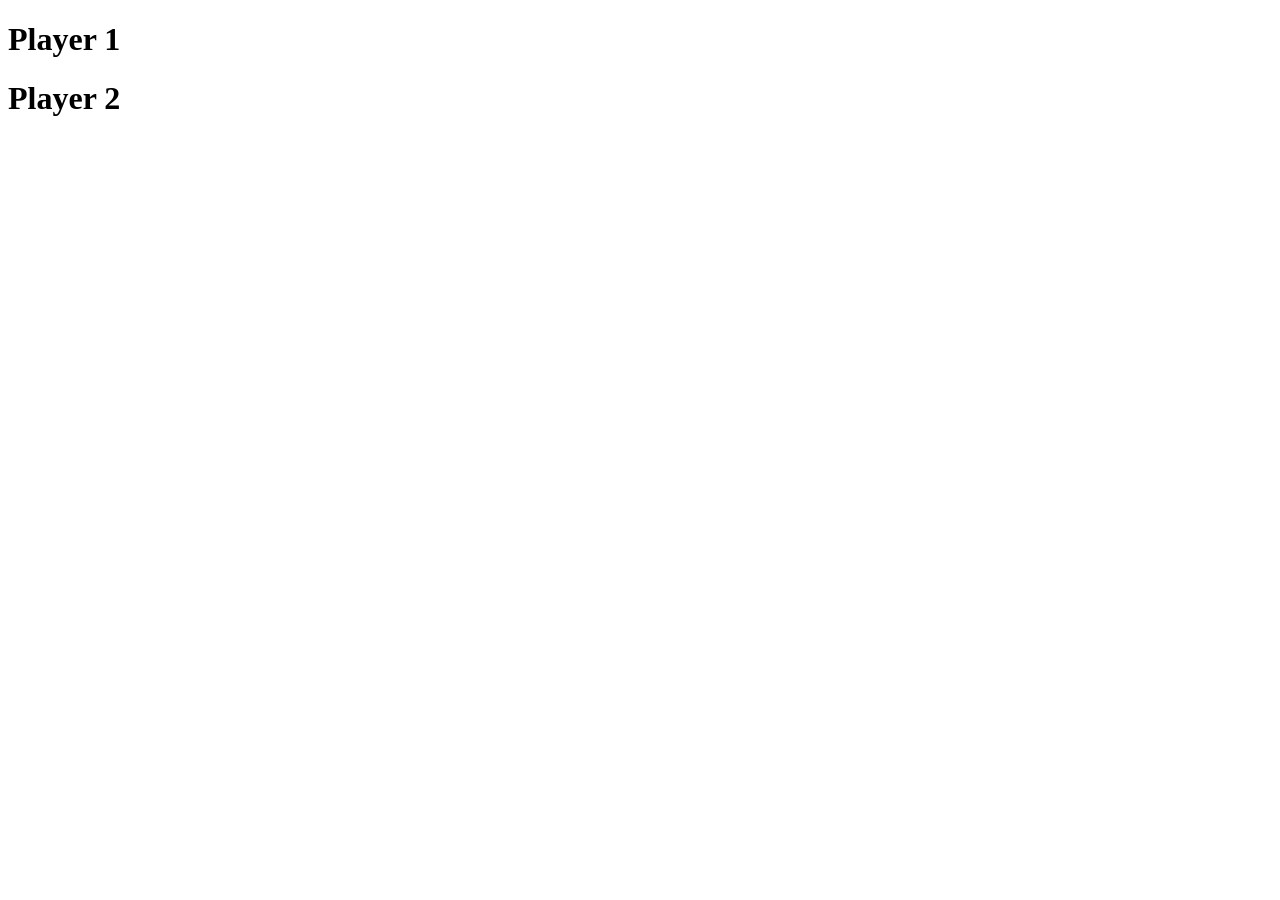
==== src/template.html @ 4395b553 "Create board UI" ====
<!doctype html>
<html lang="en">
  <head>
    <meta charset="UTF-8" />
    <meta name="viewport" content="width=device-width, initial-scale=1.0" />
    <title>Document</title>
  </head>
  <body>
    <div class="player1">
      <h1>Player 1</h1>
    </div>

    <div class="player2">
      <h1>Player 2</h1>
    </div>
  </body>
</html>
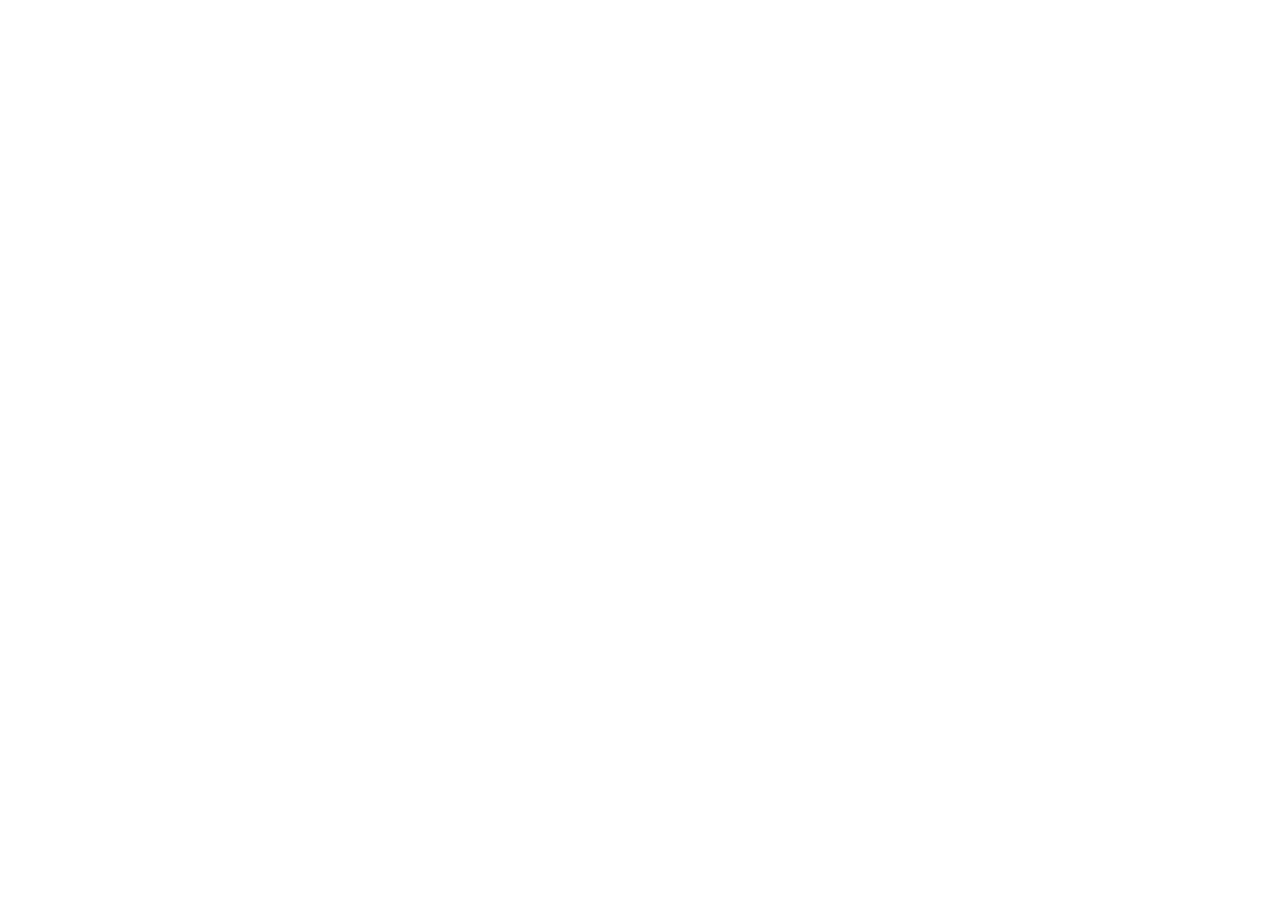
==== commit de7ffd5c: "feat: add the event handler for player vs cpu btn" ====
--- a/src/template.html
+++ b/src/template.html
@@ -3,15 +3,7 @@
   <head>
     <meta charset="UTF-8" />
     <meta name="viewport" content="width=device-width, initial-scale=1.0" />
-    <title>Document</title>
+    <title>Battleship</title>
   </head>
-  <body>
-    <div class="player1">
-      <h1>Player 1</h1>
-    </div>
-
-    <div class="player2">
-      <h1>Player 2</h1>
-    </div>
-  </body>
+  <body></body>
 </html>
